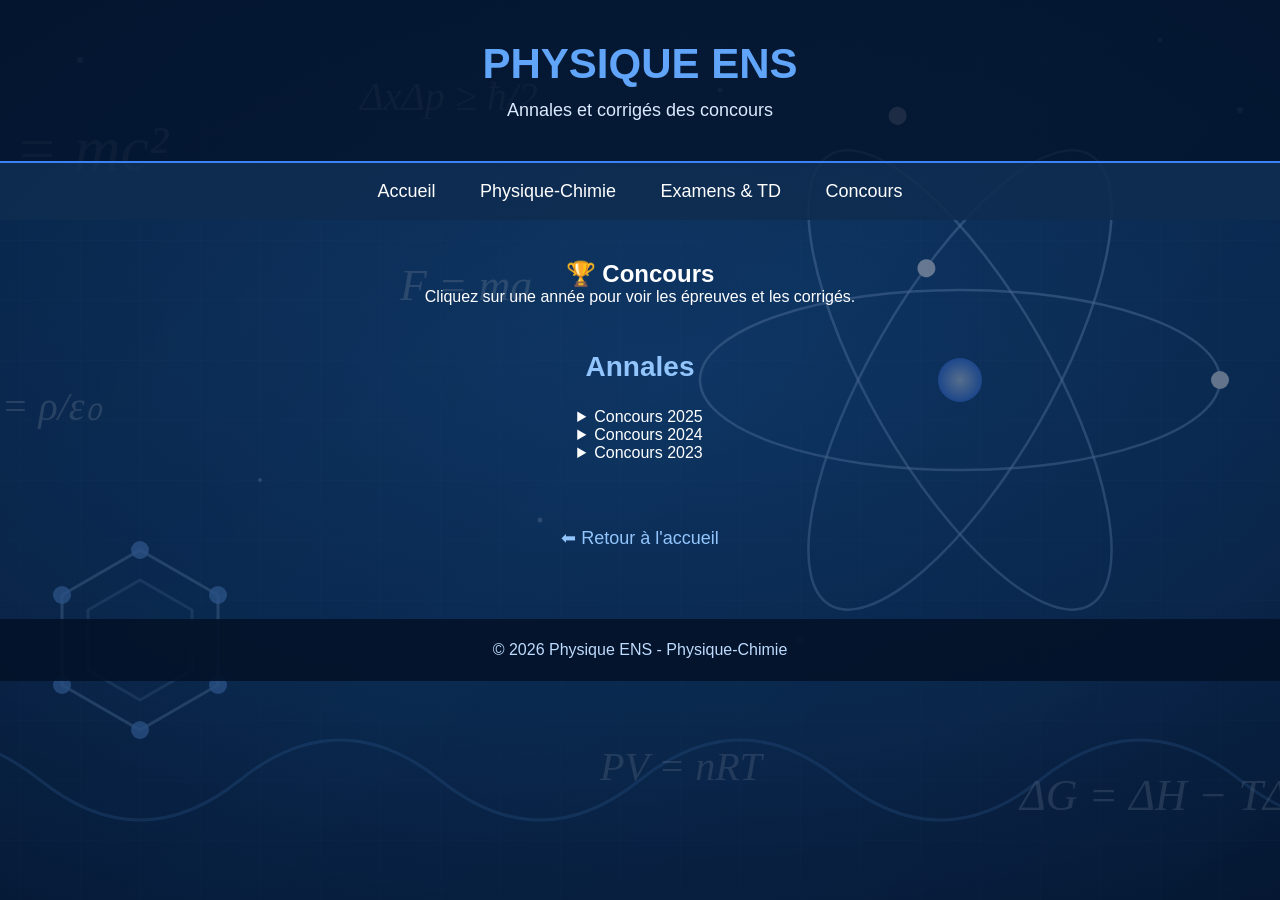
==== concours.html @ bb747bbf "Add files via upload" ====
<!DOCTYPE html>
<html lang="fr">

<head>
    <meta charset="UTF-8">
    <meta name="viewport" content="width=device-width, initial-scale=1.0">
    <title>Concours - Physique ENS</title>
    <link rel="stylesheet" href="style.css">
</head>

<body>

    <header>
        <h1>PHYSIQUE ENS</h1>
        <p>Annales et corrigés des concours</p>
    </header>

    <nav>
        <a href="index.html">Accueil</a>
        <a href="physique.html">Physique-Chimie</a>
        <a href="examens-td.html">Examens & TD</a>
        <a href="concours.html">Concours</a>
    </nav>

    <main class="page-cours">

        <h2>🏆 Concours</h2>
        <p>Cliquez sur une année pour voir les épreuves et les corrigés.</p>

        <section class="semester-section">
            <h2>Annales</h2>

            <details class="module-block">
                <summary>Concours 2025</summary>
                <div class="module-files">
                    <a href="#">📄 Épreuve de Physique</a>
                    <a href="#">📄 Épreuve de Chimie</a>
                    <a href="#">✅ Corrigé</a>
                </div>
            </details>

            <details class="module-block">
                <summary>Concours 2024</summary>
                <div class="module-files">
                    <a href="#">📄 Épreuve de Physique</a>
                    <a href="#">📄 Épreuve de Chimie</a>
                    <a href="#">✅ Corrigé</a>
                </div>
            </details>

            <details class="module-block">
                <summary>Concours 2023</summary>
                <div class="module-files">
                    <a href="#">📄 Épreuve de Physique</a>
                    <a href="#">📄 Épreuve de Chimie</a>
                    <a href="#">✅ Corrigé</a>
                </div>
            </details>

        </section>

        <a href="index.html" class="back-link">⬅ Retour à l'accueil</a>

    </main>

    <footer>
        <p>© 2026 Physique ENS - Physique-Chimie</p>
    </footer>

</body>
</html>
---- style.css ----
/* ===== GENERAL ===== */
* {
    margin: 0;
    padding: 0;
    box-sizing: border-box;
}

body {
    font-family: Arial, sans-serif;
    color: white;
    min-height: 100vh;
    background: linear-gradient(135deg, #06152e, #123e70, #071a35);
    overflow-x: hidden;
}

/* ===== EINSTEIN BACKGROUND ===== */
body::before {
    content: "";
    position: fixed;
    inset: 0;
    background-image:
        linear-gradient(rgba(4, 20, 45, 0.45), rgba(4, 20, 45, 0.6)),
        url("background_1.svg");
    background-size: cover;
    background-position: center;
    background-repeat: no-repeat;
    opacity: 0.9;
    z-index: -1;
}

/* ===== HEADER ===== */
header {
    text-align: center;
    padding: 40px 20px;
    background: rgba(3, 18, 40, 0.75);
    border-bottom: 2px solid #3b82f6;
}

header h1 {
    font-size: 42px;
    color: #60a5fa;
    margin-bottom: 12px;
}

header p {
    font-size: 18px;
    color: #dbeafe;
}

/* ===== NAVIGATION ===== */
nav {
    background: rgba(15, 45, 80, 0.9);
    padding: 18px;
    text-align: center;
}

nav a {
    color: white;
    text-decoration: none;
    font-size: 18px;
    margin: 0 20px;
    transition: 0.3s;
}

nav a:hover {
    color: #60a5fa;
}

/* ===== WELCOME ===== */
.welcome {
    text-align: center;
    padding: 60px 20px 35px;
}

.welcome h2 {
    font-size: 32px;
    margin-bottom: 15px;
    color: #93c5fd;
}

.welcome p {
    font-size: 18px;
    color: #e0f2fe;
}

/* ===== CARDS ===== */
.container {
    display: flex;
    justify-content: center;
    gap: 30px;
    flex-wrap: wrap;
    padding: 30px 20px 70px;
}

.card {
    width: 280px;
    padding: 35px 25px;
    text-align: center;
    text-decoration: none;
    color: white;
    background: rgba(15, 45, 80, 0.85);
    border: 1px solid #3b82f6;
    border-radius: 15px;
    transition: 0.3s;
}

.card h2 {
    font-size: 27px;
    margin-bottom: 18px;
    color: #60a5fa;
}

.card p {
    font-size: 17px;
    line-height: 1.6;
}

.card:hover {
    transform: translateY(-8px);
    background: rgba(30, 70, 120, 0.95);
}

/* ===== SEMESTRES ===== */
.semestre,
.semester {
    font-size: 24px;
    font-weight: bold;
    text-align: center;
    padding: 22px;
    margin: 20px auto;
    width: 85%;
    background: rgba(15, 45, 80, 0.9);
    border: 1px solid #3b82f6;
    border-radius: 12px;
}

/* ===== FOOTER ===== */
footer {
    text-align: center;
    padding: 22px;
    background: rgba(3, 18, 40, 0.9);
    color: #bfdbfe;
    margin-top: 30px;
}

/* ===== MOBILE ===== */
@media (max-width: 600px) {
    header h1 {
        font-size: 30px;
    }

    nav a {
        display: inline-block;
        margin: 8px;
        font-size: 16px;
    }

    .welcome h2 {
        font-size: 25px;
    }

    .card {
        width: 90%;
    }
}/* ===== SEMESTRES ===== */

.page-cours {
    padding: 40px 20px;
    text-align: center;
}

.semester-section {
    margin: 45px auto;
    max-width: 1100px;
}

.semester-section h2 {
    color: #93c5fd;
    font-size: 28px;
    margin-bottom: 25px;
}

.modules-container {
    display: grid;
    grid-template-columns: repeat(3, 1fr);
    gap: 20px;
}

.module-card {
    display: block;
    padding: 30px 15px;
    background: rgba(15, 45, 80, 0.9);
    border: 1px solid #3b82f6;
    border-radius: 15px;
    color: white;
    text-decoration: none;
    font-size: 21px;
    font-weight: bold;
    transition: 0.3s;
}

.module-card:hover {
    background: #1d4ed8;
    transform: translateY(-5px);
}

.sub-title {
    color: #bfdbfe;
    font-size: 22px;
    margin: 30px 0 15px;
}

.back-link {
    display: inline-block;
    margin-top: 20px;
    color: #93c5fd;
    text-decoration: none;
    font-size: 18px;
    transition: 0.3s;
}

.back-link:hover {
    color: #60a5fa;
}

@media (max-width: 650px) {
    .modules-container {
        grid-template-columns: repeat(2, 1fr);
    }
}
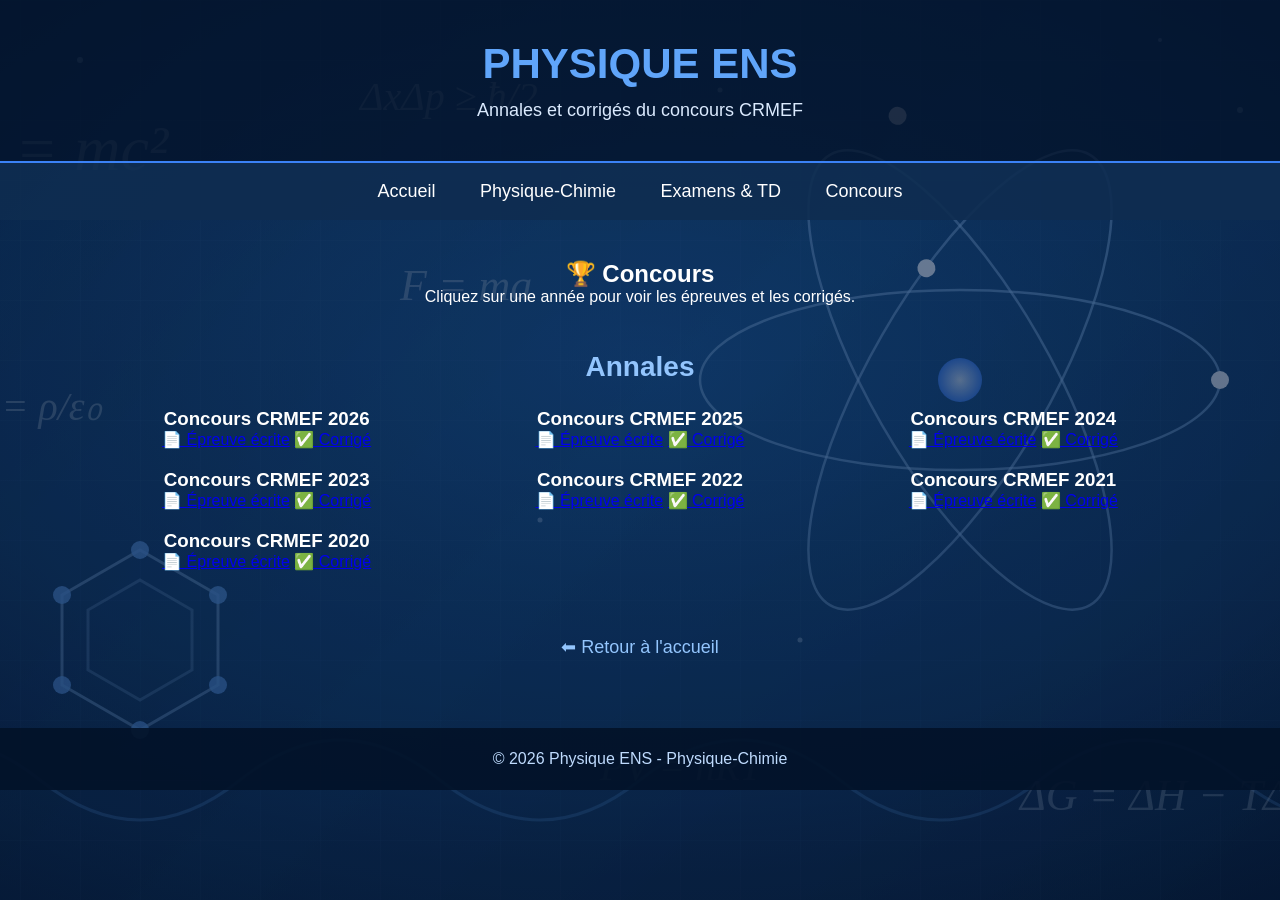
==== commit 2a8e026f: "Update concours.html" ====
--- a/concours.html
+++ b/concours.html
@@ -12,7 +12,7 @@
 
     <header>
         <h1>PHYSIQUE ENS</h1>
-        <p>Annales et corrigés des concours</p>
+        <p>Annales et corrigés du concours CRMEF</p>
     </header>
 
     <nav>
@@ -29,34 +29,43 @@
 
         <section class="semester-section">
             <h2>Annales</h2>
-
-            <details class="module-block">
-                <summary>Concours 2025</summary>
-                <div class="module-files">
-                    <a href="#">📄 Épreuve de Physique</a>
-                    <a href="#">📄 Épreuve de Chimie</a>
+            <div class="modules-container">
+                <div class="concours-card">
+                    <h3>Concours CRMEF 2026</h3>
+                    <a href="#">📄 Épreuve écrite</a>
                     <a href="#">✅ Corrigé</a>
                 </div>
-            </details>
-
-            <details class="module-block">
-                <summary>Concours 2024</summary>
-                <div class="module-files">
-                    <a href="#">📄 Épreuve de Physique</a>
-                    <a href="#">📄 Épreuve de Chimie</a>
+                <div class="concours-card">
+                    <h3>Concours CRMEF 2025</h3>
+                    <a href="#">📄 Épreuve écrite</a>
                     <a href="#">✅ Corrigé</a>
                 </div>
-            </details>
-
-            <details class="module-block">
-                <summary>Concours 2023</summary>
-                <div class="module-files">
-                    <a href="#">📄 Épreuve de Physique</a>
-                    <a href="#">📄 Épreuve de Chimie</a>
+                <div class="concours-card">
+                    <h3>Concours CRMEF 2024</h3>
+                    <a href="#">📄 Épreuve écrite</a>
                     <a href="#">✅ Corrigé</a>
                 </div>
-            </details>
-
+                <div class="concours-card">
+                    <h3>Concours CRMEF 2023</h3>
+                    <a href="#">📄 Épreuve écrite</a>
+                    <a href="#">✅ Corrigé</a>
+                </div>
+                <div class="concours-card">
+                    <h3>Concours CRMEF 2022</h3>
+                    <a href="#">📄 Épreuve écrite</a>
+                    <a href="#">✅ Corrigé</a>
+                </div>
+                <div class="concours-card">
+                    <h3>Concours CRMEF 2021</h3>
+                    <a href="#">📄 Épreuve écrite</a>
+                    <a href="#">✅ Corrigé</a>
+                </div>
+                <div class="concours-card">
+                    <h3>Concours CRMEF 2020</h3>
+                    <a href="#">📄 Épreuve écrite</a>
+                    <a href="#">✅ Corrigé</a>
+                </div>
+            </div>
         </section>
 
         <a href="index.html" class="back-link">⬅ Retour à l'accueil</a>
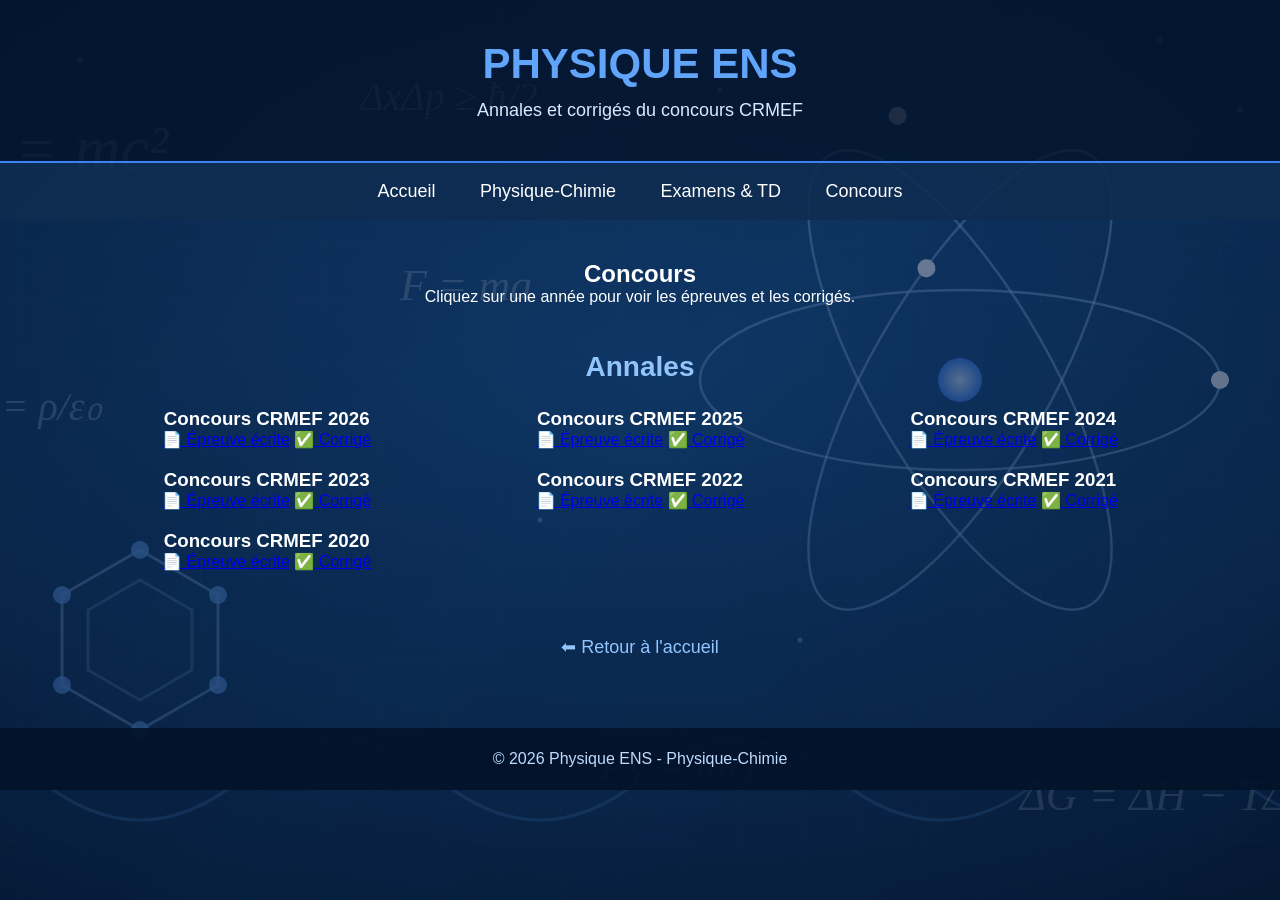
==== commit 9115c214: "Update concours.html" ====
--- a/concours.html
+++ b/concours.html
@@ -24,7 +24,7 @@
 
     <main class="page-cours">
 
-        <h2>🏆 Concours</h2>
+        <h2> Concours</h2>
         <p>Cliquez sur une année pour voir les épreuves et les corrigés.</p>
 
         <section class="semester-section">
